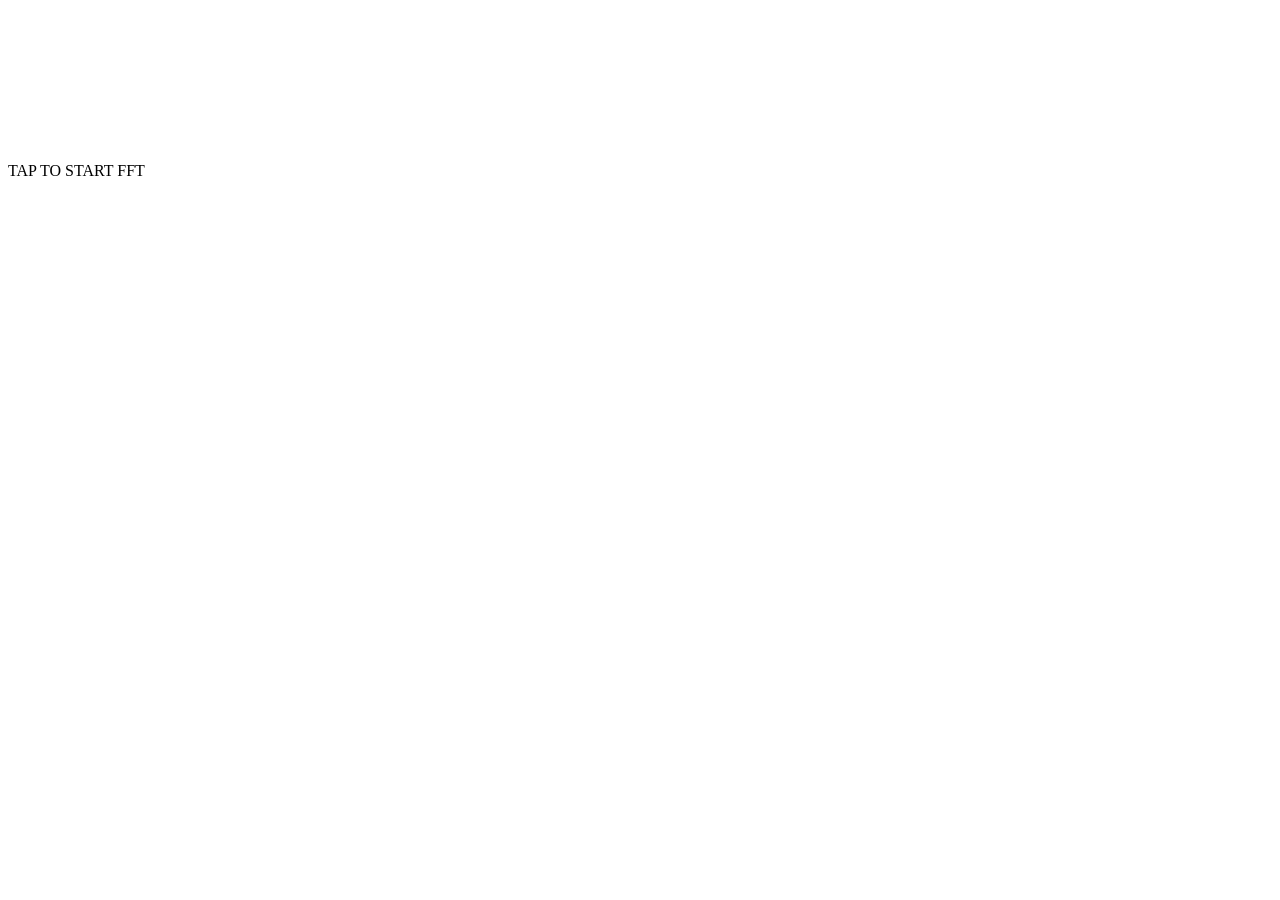
==== fft/index.html @ d0e1b7a8 "Create index.html" ====
<!DOCTYPE html>
<html>
<head>
  <meta charset="UTF-8" />
  <title>ANALYSE</title>
  <meta name="viewport" content="width=device-width, initial-scale=1, minimum-scale=1, maximum-scale=1, user-scalable=no, shrink-to-fit=no" />
  <link rel="stylesheet" href="index.css" />
</head>
<body>
  <canvas id="canvas"></canvas>
  <div id="btn">TAP TO START FFT</div>
  <script src="index.js"></script>
</body>
</html>
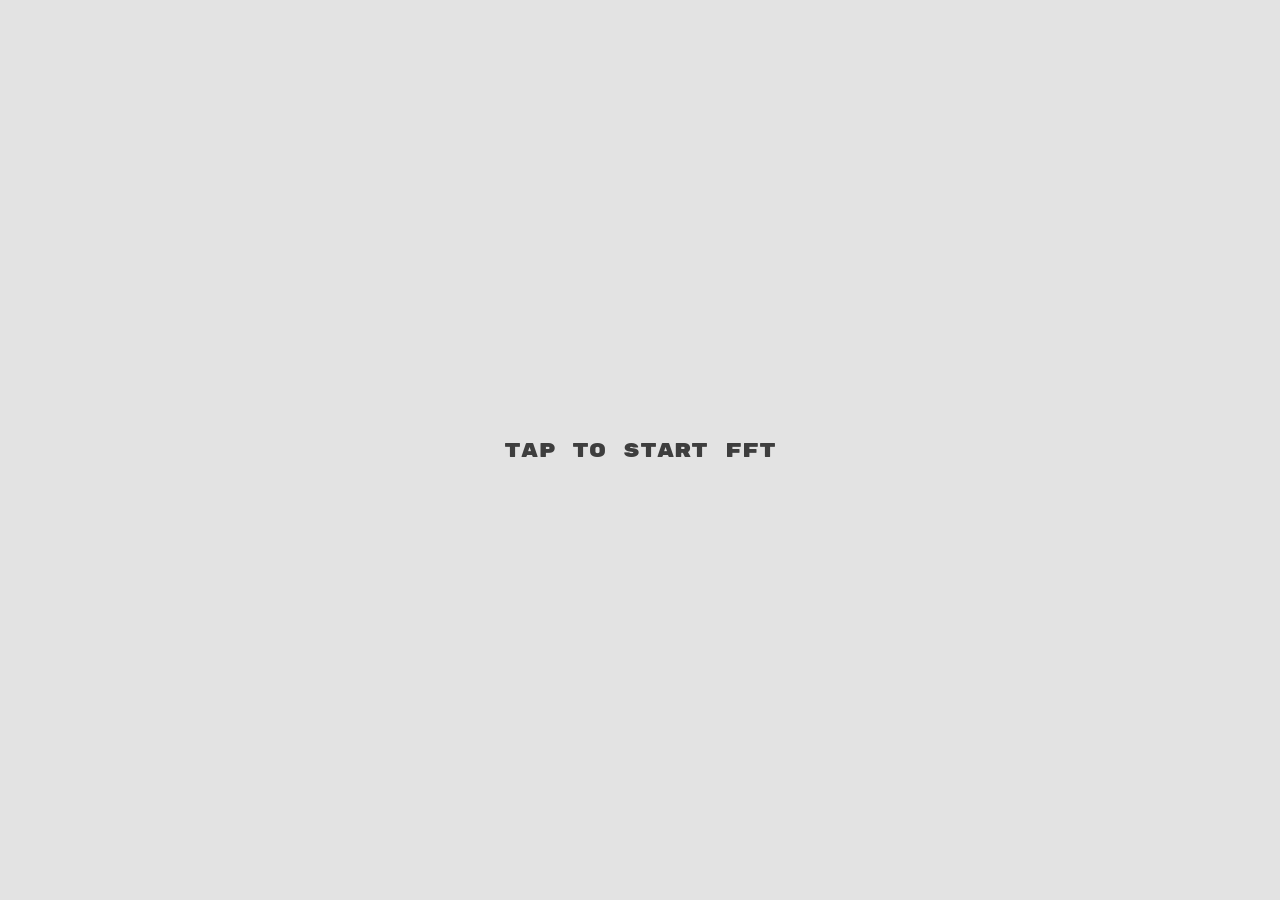
==== commit 22c6f151: "Update index.html" ====
--- a/fft/index.html
+++ b/fft/index.html
@@ -2,7 +2,7 @@
 <html>
 <head>
   <meta charset="UTF-8" />
-  <title>ANALYSE</title>
+  <title>FFT</title>
   <meta name="viewport" content="width=device-width, initial-scale=1, minimum-scale=1, maximum-scale=1, user-scalable=no, shrink-to-fit=no" />
   <link rel="stylesheet" href="index.css" />
 </head>
--- a/fft/index.css
+++ b/fft/index.css
@@ -0,0 +1,30 @@
+@charset "UTF-8";
+@import url(https://fonts.googleapis.com/css?family=Rubik+Mono+One);
+@import url(./reset.css);
+
+body {
+  font: 20px "Rubik Mono One", sans-serif;;
+  background: #e3e3e3;
+  overflow: hidden;
+}
+
+#btn {
+  display: flex;
+  position: absolute;
+  top: 0; bottom: 0;
+  left: 0; right: 0;
+  color: #3e3e3e;
+  align-items: center;
+  justify-content: center;
+  opacity: 1;
+  transition: opacity .2s ease-in-out;
+}
+
+#btn.off {
+  opacity: 0;
+  pointer-events: none;
+}
+
+#canvas {
+  display: block;
+}
